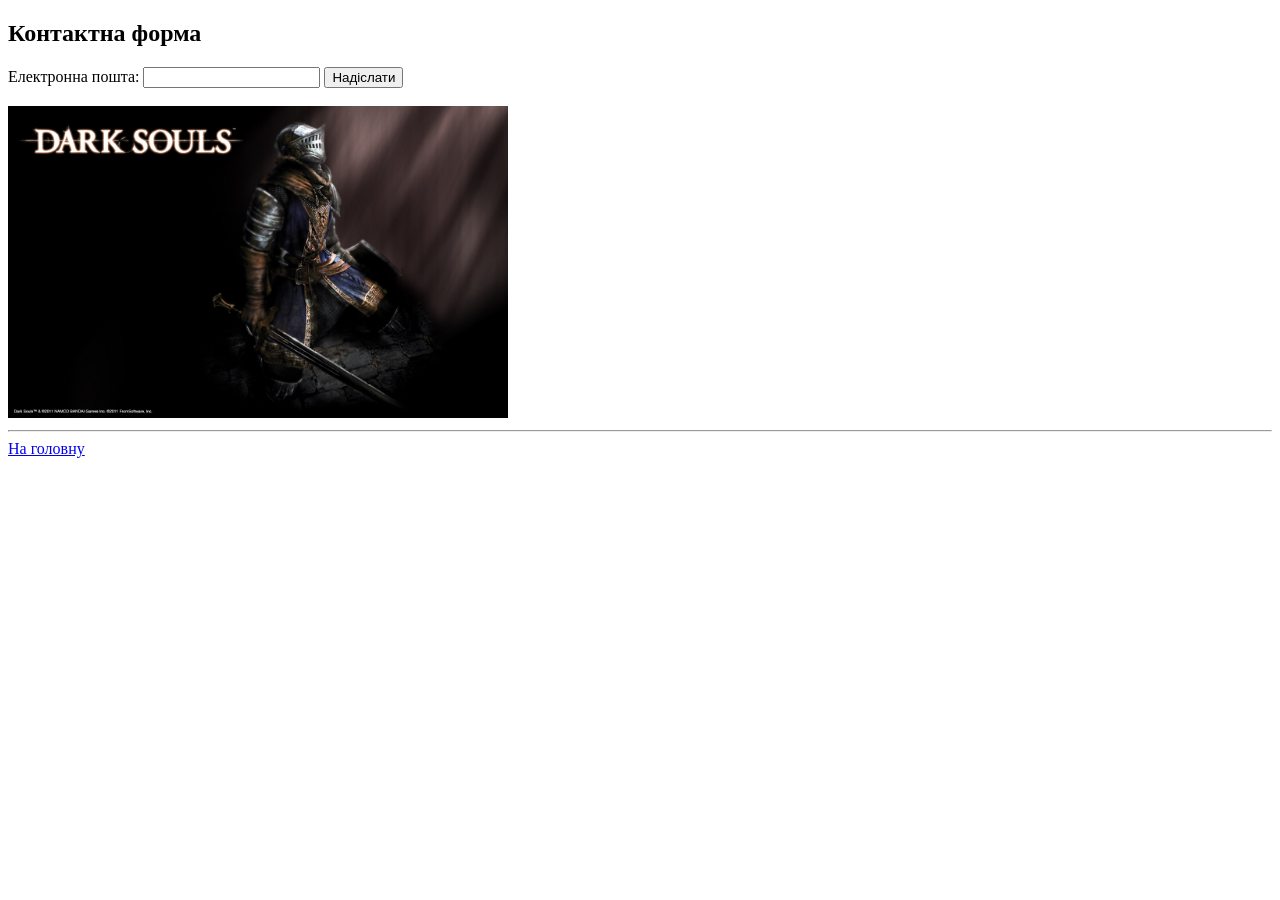
==== pages/contact.html @ c2305330 "створений веб без css v1" ====
<!DOCTYPE html>
<html>
<head>
	<meta charset="utf-8">
	<meta name="viewport" content="width=device-width, initial-scale=1">
	<title>Support</title>
</head>
<body>
<from action=”/submit-form” method=”GET”> 
<h2>Контактна форма</h2>
<labe for =”email”>Електронна пошта:</labe>
<input type=”email” id=”email” name=”email” required>
<button type=”submit-form”>Надіслати</button>
</form><br>
<br>
	<img src="../img/end.jpg" width="500" alt="Боси">
<hr>
<nav>
	<a href="../index.html">На головну</a><br>
</nav>
</body>
</html>
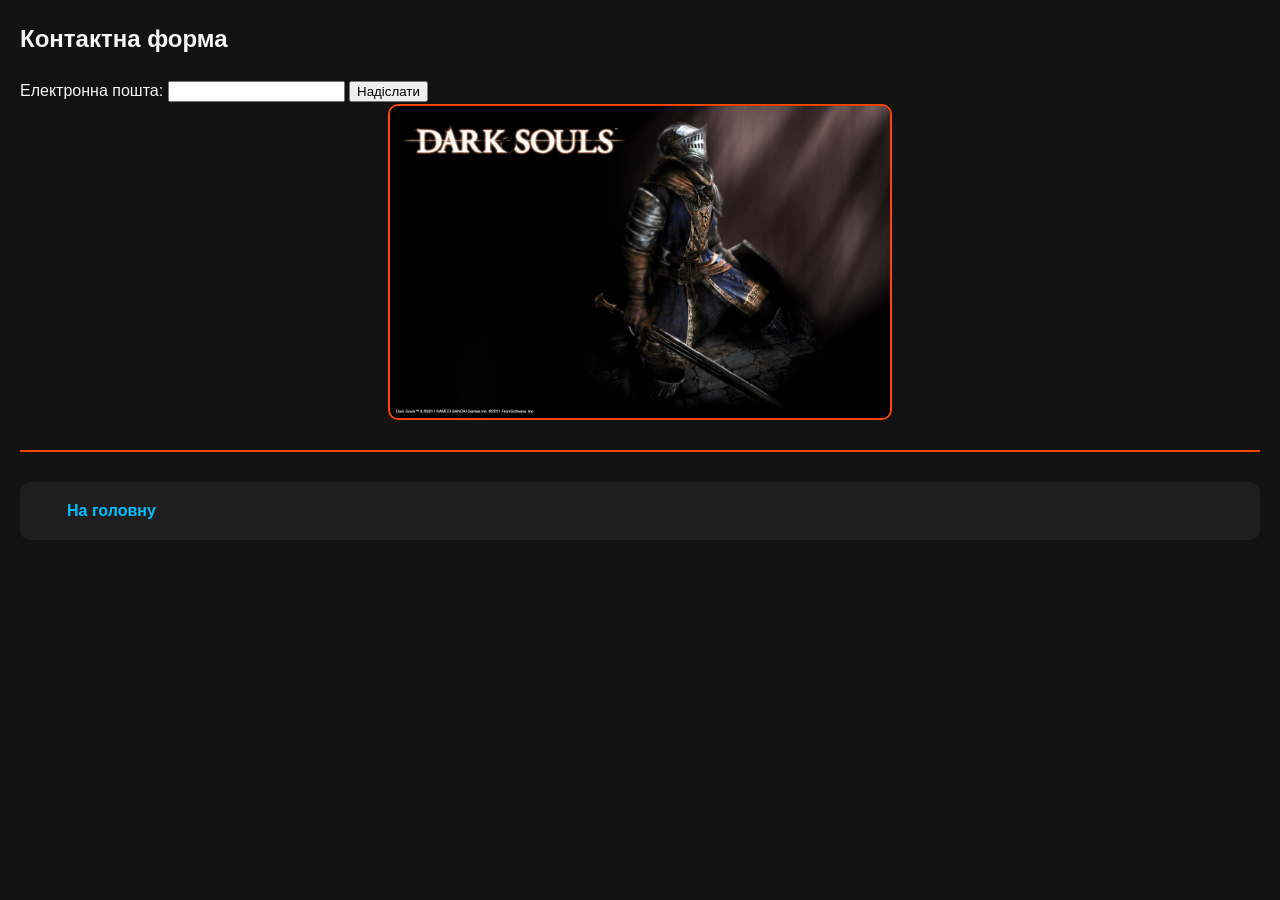
==== commit 100148e1: "v1" ====
--- a/pages/contact.html
+++ b/pages/contact.html
@@ -4,19 +4,19 @@
 	<meta charset="utf-8">
 	<meta name="viewport" content="width=device-width, initial-scale=1">
 	<title>Support</title>
+	<link rel="stylesheet" href="../style.css">
 </head>
 <body>
-<from action=”/submit-form” method=”GET”> 
+<form action="/submit-form" method="GET"> 
 <h2>Контактна форма</h2>
-<labe for =”email”>Електронна пошта:</labe>
-<input type=”email” id=”email” name=”email” required>
-<button type=”submit-form”>Надіслати</button>
-</form><br>
-<br>
+<label for ="email">Електронна пошта:</label>
+<input type="email" id="email" name="email" required>
+<button type="submit">Надіслати</button>
+</form>
 	<img src="../img/end.jpg" width="500" alt="Боси">
 <hr>
 <nav>
-	<a href="../index.html">На головну</a><br>
+	<a href="../index.html">На головну</a>
 </nav>
 </body>
 </html>
--- a/style.css
+++ b/style.css
@@ -0,0 +1,98 @@
+body {
+    font-family: 'Segoe UI', Tahoma, Geneva, Verdana, sans-serif;
+    background-color: #121212; 
+    color: #f5f5f5; 
+    line-height: 1.6;
+    margin: 20px;
+    transition: background-color 0.3s, color 0.3s;
+}
+
+h1 {
+    text-align: center;
+    font-size: 3em;
+    color: #ff4500; 
+    margin-bottom: 20px;
+    text-shadow: 2px 2px 5px #000;
+    animation: pulse 2s infinite;
+}
+
+@keyframes pulse {
+    0% {        text-shadow: 0 0 10px #ff4500, 0 0 20px #ff4500;    }
+    50% {        text-shadow: 0 0 20px #ffcc66, 0 0 40px #ffcc66;    }
+    100% {        text-shadow: 0 0 10px #ff4500, 0 0 20px #ff4500;    }
+}
+
+img {
+    display: block;
+    margin: 0 auto 20px auto;
+    max-width: 100%;
+    border: 2px solid #ff4500;
+    border-radius: 10px;
+    transition: transform 0.3s, box-shadow 0.3s;
+}
+
+img:hover {
+    transform: scale(1.05);
+    box-shadow: 0 0 20px #ff4500;
+}
+
+ul {
+    list-style-type: square;
+    padding-left: 40px;
+    margin-bottom: 20px;
+}
+
+li {
+    margin: 5px 0;
+}
+
+p {
+    margin-bottom: 15px;
+}
+
+strong, b {
+    color: #ffa500;
+}
+
+nav {
+    display: flex;
+    align-items: center;
+    background-color: #1e1e1e;
+    padding: 1rem 2rem;
+    border-radius: 10px;
+    margin-top: 30px;
+    transition: background-color 0.3s;
+}
+
+nav:hover {
+    background-color: #2a2a2a;
+}
+
+nav a {
+    color: #00bfff;
+    text-decoration: none;
+    font-weight: bold;
+    margin: 0 15px;
+    transition: color 0.3s, transform 0.2s;
+}
+
+nav a:hover {
+    color: #ff4500;
+    transform: scale(1.1);
+}
+
+hr {
+    border: 0;
+    height: 2px;
+    background: #ff4500;
+    margin: 30px 0;
+    transition: background 0.3s;
+}
+
+hr:hover {
+    background: #ffa500;
+}
+
+p:hover {
+    color: #ffcc66;
+}
